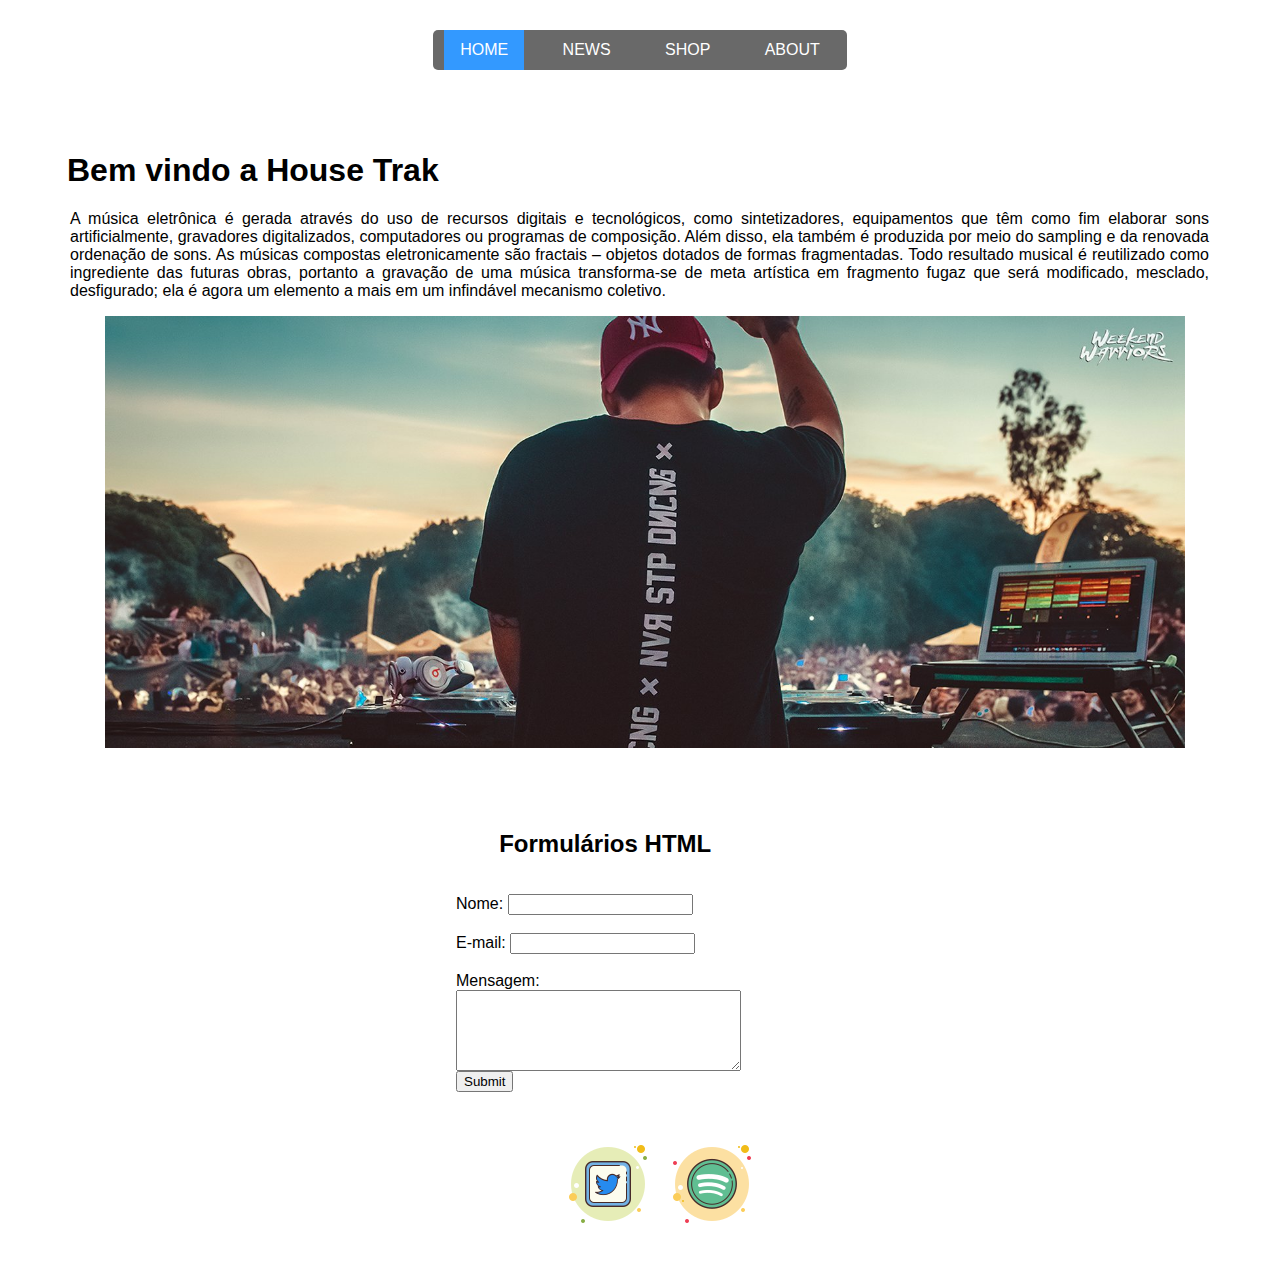
==== Semana 1/rafa/index.html @ 04a8974e "adicionando tarefa da semana" ====
<!DOCTYPE <!DOCTYPE html>
<html lang="pt-br">

<head>
    <meta name="viewport" content="width=device-width, initial-scale=1.0">
    <meta charset="UTF-8">
    <title>House trak</title>
    <link rel="stylesheet" type="text/css" href="css/style.css">
</head>

<body>
    <header>
        <div id="nav">
            <ul class="topnav">
                <li><a class="active" href="index.html">HOME</a></li>
                <li><a href="#">NEWS</a></li>
                <li><a href="#">SHOP</a></li>
                <li><a href="#">ABOUT</a></li>
            </ul>
        </div>
    </header>
    <div class="container">
        
        <section class="col-2">

            <h1 style="padding-left: 62px"> Bem vindo a House Trak</h1>
            <p style="text-align: justify;margin-left: 65px; margin-right: 66px;">
                A música eletrônica é gerada através do uso de recursos digitais e tecnológicos, como sintetizadores, equipamentos que têm como fim elaborar sons artificialmente, gravadores digitalizados, computadores ou programas de composição. Além disso, ela também 
                é produzida por meio do sampling e da renovada ordenação de sons. As músicas compostas eletronicamente são fractais – objetos dotados de formas fragmentadas. Todo resultado musical é reutilizado como ingrediente das futuras obras, portanto a gravação de uma 
                música transforma-se de meta artística em fragmento fugaz que será modificado, mesclado, desfigurado; ela é agora um elemento a mais em um infindável mecanismo coletivo.
            </p>
        
            <div class="item">
                <a href="#"><img src="img/banner_vintage3.jpeg" alt="full banner" draggable="false" style="width: 85%; margin-left: 100px"></a>
            </div>
            <br><br>
            <br><br>
           


        </section>
        <aside class="col-3">
            <h2 style="padding-left: 39%;"> Formulários HTML</h2>
            <div class="formula">
                <form action="#" method="post" style="margin: 0 auto;
                width: 400px;
                /* Para ver as bordas do formulário */
                padding: 1em;
                border-radius: 1em;">
                    <div>
                        <label for="nome">Nome:</label>
                        <input type="text" id="nome" />
                    </div>
                    <br>
                    <div>
                        <label for="email">E-mail:</label>
                        <input type="email" id="email" />
                    </div>
                    <br>
                    <div>
                        <label for="msg">Mensagem:</label>
                        <textarea id="msg" rows="5" cols="33"></textarea></textarea>
                       
                    </div>
                    <input type="submit" value="Submit">
                </form>
            </div>
            

        </aside>
    </div>
    <footer>
        <ul class="social">
            <a href="http://twitter.com/mazarafa7" target="_blank" rel="noreferrer"><img src="img/twitter.png" title="Twitter"></a>
            <a href="http://twitter.com/mazarafa7" target="_blank" rel="noreferrer"><img src="img/spotify.png" title="Spotify"></a>
        </ul>
    </footer>
</body>
</html>
---- Semana 1/rafa/css/style.css ----
* {
    box-sizing: border-box;
}

a {
    text-decoration: none;
    /* todos os links sem sublinhado */
}

body {
    font-family: "Arial", Arial, Sans-serif;
    margin: 0;
}
.container {
    background-color: white;
}
header,
footer {
    color: #ffffff;
    padding: 10px;
    position: relative;
}

/**********************		/*      MENU   */
#nav {
    padding: 20px;
    display: flex;
    justify-content: center;
}

ul.topnav {
    display: inline-flex;
    list-style-type: none;
    margin: 0;
    padding: 0;
    overflow: hidden;
    background-color: dimgray;
    border: 2px clear;
    border-radius: 5px;
}

ul.topnav li a {
    color: white;
    text-align: center;
    padding: 14px 16px;
    text-decoration: none;
}

ul.topnav li a:hover {
    background-color: #111;
}

ul.topnav li {
    padding: 0.7em;
}

ul.topnav li a.active {
    background-color: #3399ff;
}


/******************************************************************* layout colunas */
.col-2{
    float: left;
    /* para layout flexbox, retirar esta linha */
    margin-top: 5px;
    margin-bottom: 5px;
    padding: 5px;
    width: 100%;
}

/***************************************** fim do rodapé	*/
footer {
    display: flex;
    flex-direction: column;
    justify-content: space-between;
    align-items: center;
}
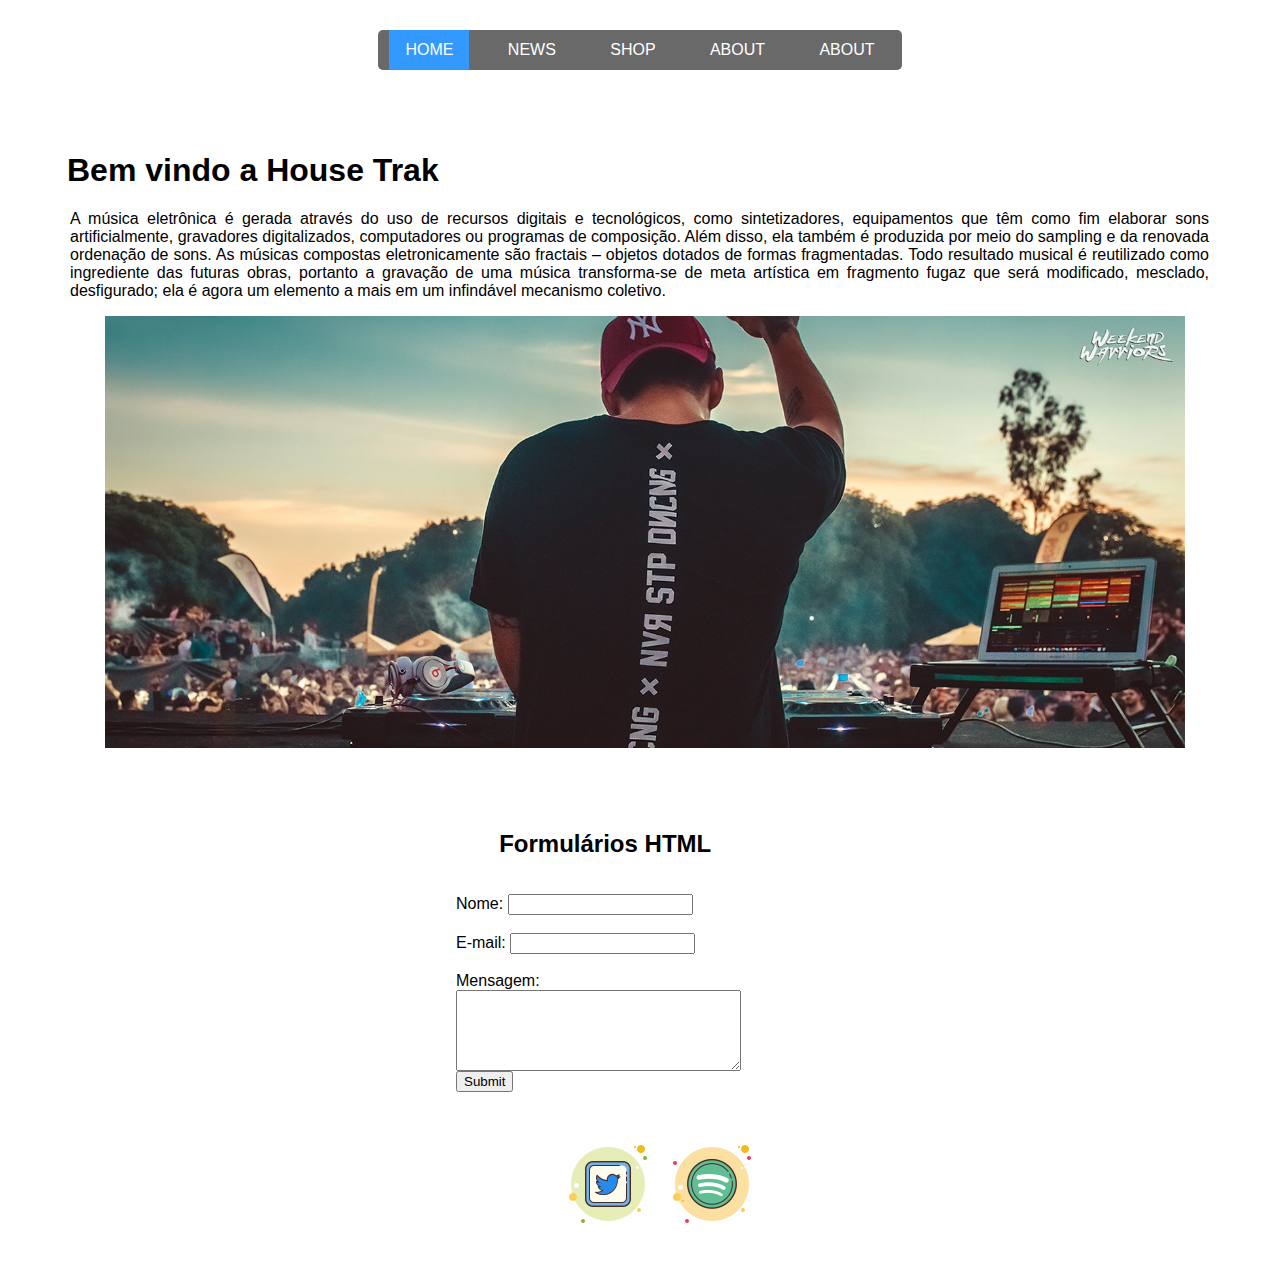
==== commit 4b856f74: "apenas para teste opa" ====
--- a/Semana 1/rafa/index.html
+++ b/Semana 1/rafa/index.html
@@ -16,6 +16,8 @@
                 <li><a href="#">NEWS</a></li>
                 <li><a href="#">SHOP</a></li>
                 <li><a href="#">ABOUT</a></li>
+                <li><a href="#">ABOUT</a></li>
+
             </ul>
         </div>
     </header>
@@ -76,4 +78,4 @@
         </ul>
     </footer>
 </body>
-</html>+</html>
